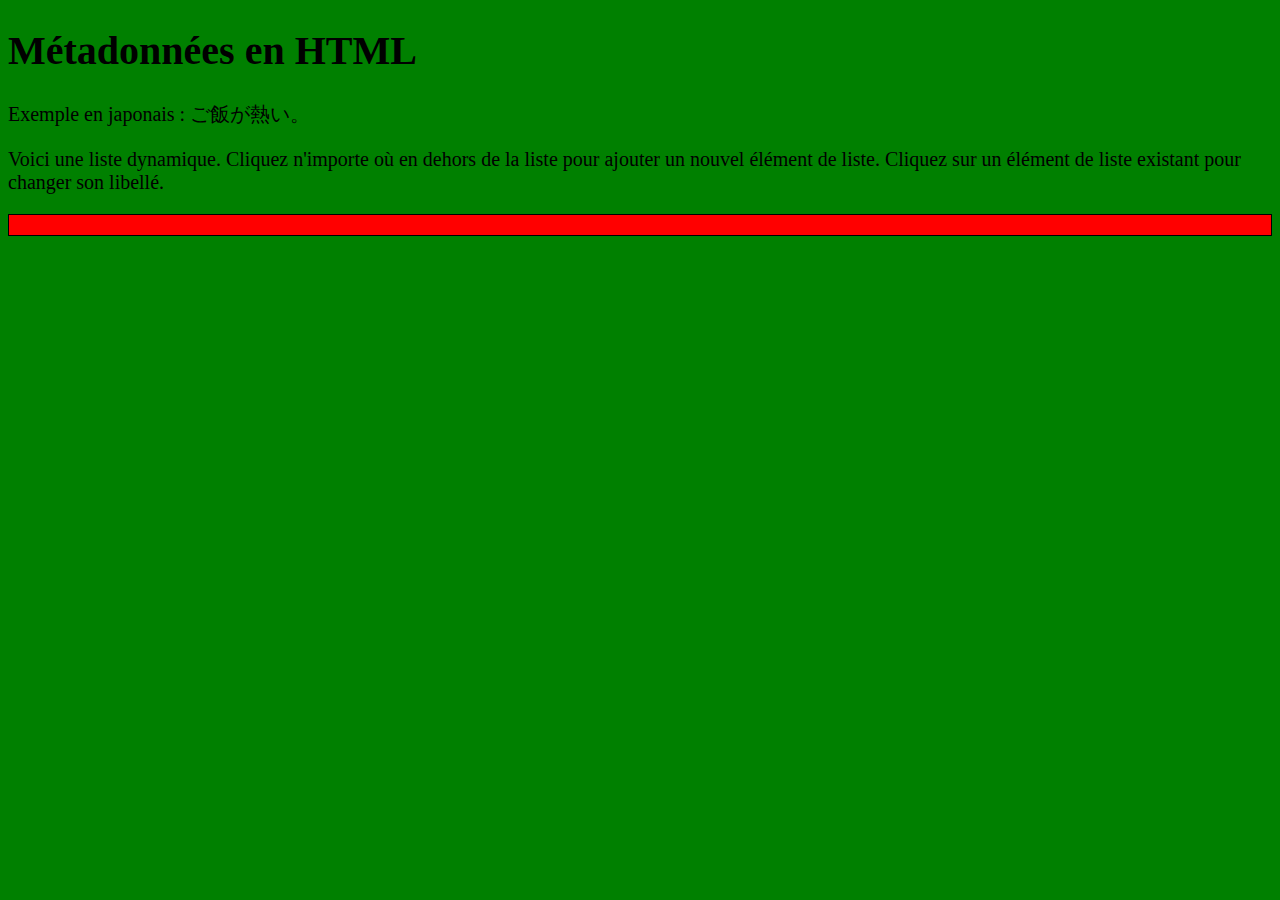
==== index.html @ eff39b55 "add css and javascript files" ====
<!DOCTYPE html>
<html lang="en-US">
  <head>
    <meta charset="utf-8"/>
    <title>NDLP - Métadonnées en HTML</title>
    
    <meta name="author" content="NDLP">
    <meta name="description" content="Ceci est une page d'exemple pour illustrer l'utilisation des métadonnées sur les pages Web.">

    <meta property="og:image" content="http://placeimg.com/500/250/tech">
    <meta property="og:description" content="Ceci est une page d'exemple pour illustrer l'utilisation des métadonnées sur les pages Web.">
    <meta property="og:title" content="Les métadonnées d'un fichier HTML avec l'élément <head>.">

    <link rel="shortcut icon" href="favicon.ico" type="image/x-icon">
    
    <link rel="stylesheet" href="mon_fichier_css.css">

  </head>
  <body>
    <h1>Métadonnées en HTML</h1>

    <p>Exemple en japonais : ご飯が熱い。</p>
    
    <script src="mon-fichier-javascript.js"></script>
  </body>
</html>
---- mon_fichier_css.css ----
html {
    background-color: green;
    font-size: 20px;
  }
  
  ul {
    background: red;
    padding: 10px;
    border: 1px solid black;
  }
  
  li {
    margin-left: 20px;
  }
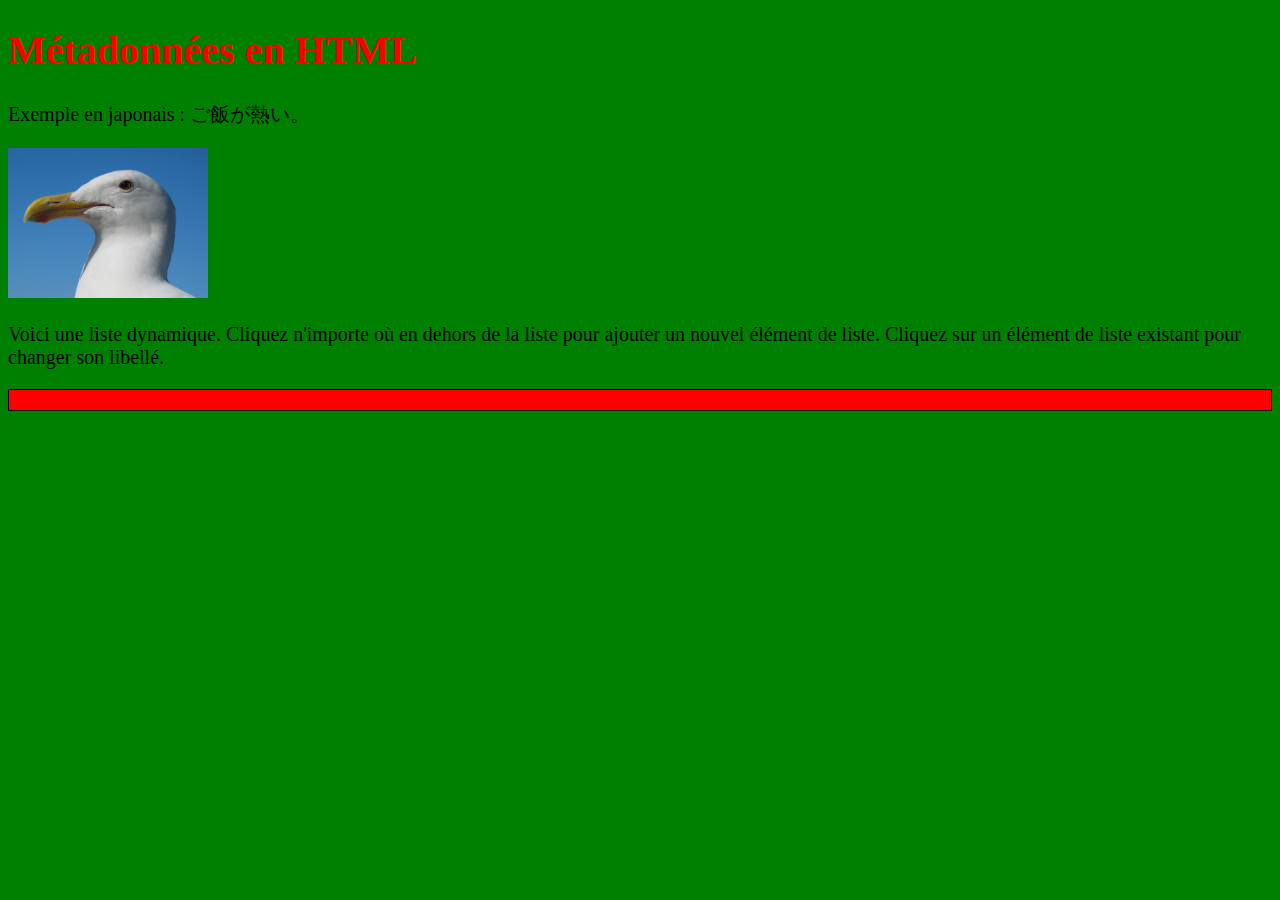
==== commit 5ee40fba: "change title color" ====
--- a/index.html
+++ b/index.html
@@ -20,6 +20,8 @@
     <h1>Métadonnées en HTML</h1>
 
     <p>Exemple en japonais : ご飯が熱い。</p>
+
+    <img src="oiseau.jpg" width="200px" />
     
     <script src="mon-fichier-javascript.js"></script>
   </body>
--- a/mon_fichier_css.css
+++ b/mon_fichier_css.css
@@ -11,4 +11,8 @@
   
   li {
     margin-left: 20px;
+  }
+
+  h1 {
+    color: red;
   }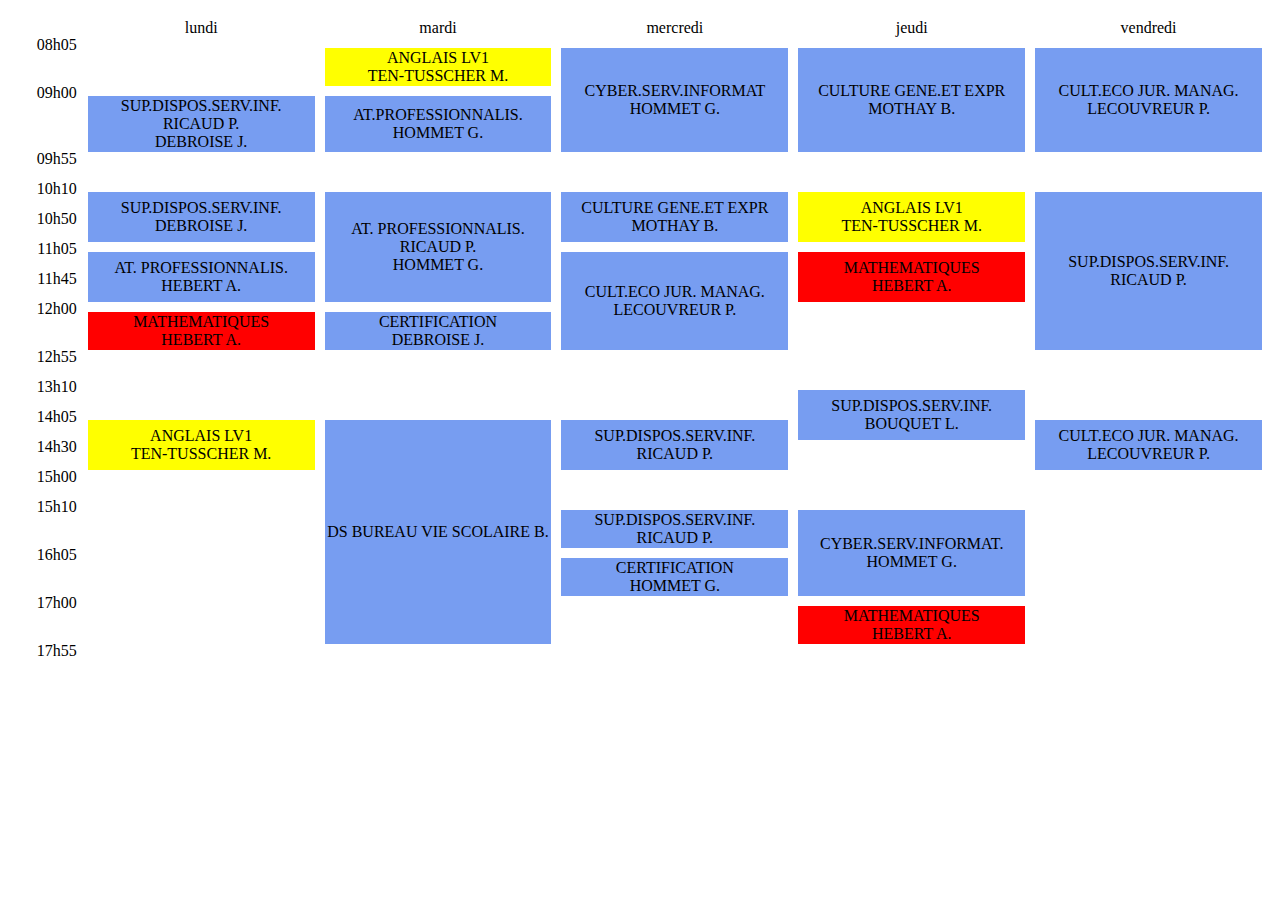
==== commit 2297fed3: "EDT" ====
--- a/index.html
+++ b/index.html
@@ -2,27 +2,131 @@
 <html lang="en-US">
   <head>
     <meta charset="utf-8"/>
-    <title>NDLP - Métadonnées en HTML</title>
-    
-    <meta name="author" content="NDLP">
-    <meta name="description" content="Ceci est une page d'exemple pour illustrer l'utilisation des métadonnées sur les pages Web.">
-
-    <meta property="og:image" content="http://placeimg.com/500/250/tech">
-    <meta property="og:description" content="Ceci est une page d'exemple pour illustrer l'utilisation des métadonnées sur les pages Web.">
-    <meta property="og:title" content="Les métadonnées d'un fichier HTML avec l'élément <head>.">
-
-    <link rel="shortcut icon" href="favicon.ico" type="image/x-icon">
-    
+    <title>Emploi du temps - SIO1 - 2020 2021 (semestre 1)</title>
     <link rel="stylesheet" href="mon_fichier_css.css">
-
   </head>
   <body>
-    <h1>Métadonnées en HTML</h1>
 
-    <p>Exemple en japonais : ご飯が熱い。</p>
-
-    <img src="oiseau.jpg" width="200px" />
+    <table border="0" cellspacing="10"width=100%>
+      <tr>
+        <td></td>
+        <td class="day"> lundi</td>
+        <td class="day"> mardi</td>
+        <td class="day"> mercredi</td>
+        <td class="day"> jeudi</td>
+        <td class="day"> vendredi</td>
+      </tr>
+      <tr>
+        <th class="time min5">08h05</th>
+        <td class="border" class="grey"></td>
+        <td class="yellow">ANGLAIS LV1 <br/>TEN-TUSSCHER M.</td>
+        <td class="blue" rowspan="2">CYBER.SERV.INFORMAT <br/>HOMMET G.</td>
+        <td class="blue" rowspan="2">CULTURE GENE.ET EXPR <br/>MOTHAY B.</td>
+        <td class="blue"rowspan="2">CULT.ECO JUR. MANAG. <br/>LECOUVREUR P.</td>
+      </tr>
+  
+      <tr>
+        <th class="time min55">09h00</th>
+        <td class="blue">SUP.DISPOS.SERV.INF. <br/>RICAUD P.<br/>DEBROISE J.</td>
+        <td class="blue">AT.PROFESSIONNALIS.<br>HOMMET G.</td>
+      </tr>
+  
+  
+      <tr>
+        <td class="time min15">09h55</td>
+      </tr> 
+      
+      
+      <tr>
+        <th class="time min50">10h10</td>
+        <td class="blue" rowspan="2">SUP.DISPOS.SERV.INF. <br/>DEBROISE J.</td>  
+        <td class="blue" rowspan="4">AT. PROFESSIONNALIS.<br/>RICAUD P.<br/>HOMMET G.</td>
+        <td class="blue" rowspan="2">CULTURE GENE.ET EXPR <br/>MOTHAY B.</td>
+        <td class="yellow" rowspan="2">ANGLAIS LV1 <br/>TEN-TUSSCHER M.</td>
+        <td class="blue" rowspan="5">SUP.DISPOS.SERV.INF. <br/>RICAUD P.</td>  
+      </tr>
+  
+      <tr>
+        <td class="time min5">10h50</td>
+      </tr> 
+  
+  
+      <tr>
+        <th class="time min5">11h05</td>
+          <td class="blue" rowspan="2">AT. PROFESSIONNALIS.<br/>HEBERT A.</td>
+          <td class="blue"rowspan="3">CULT.ECO JUR. MANAG. <br/>LECOUVREUR P.</td>
+          <td class="red" rowspan="2">MATHEMATIQUES<br/>HEBERT A.</td>
+        </tr>  
+  
+        <tr>
+        <td class="time min45">11h45</td>
+      </tr>   
+  
+      
+       <tr>
+        <td class="time min55">12h00</td>
+        <td class="red">MATHEMATIQUES<br/>HEBERT A.</td>
+        <td class="blue">CERTIFICATION<br/>DEBROISE J.</td>  
+      </tr>   
+  
+       <tr>
+        <td class="time min15">12h55</td>
+      </tr>   
+  
+       <tr>
+        <th class="time min55">13h10</td>
+        <td></td>
+        <td></td>
+        <td></td>
+        <td class="blue" rowspan="2">SUP.DISPOS.SERV.INF. <br/>BOUQUET L.</td>  
+        <td></td>
+      </tr>
+  
+      <tr>
+       <th class="time min55">14h05</td>
+        <td class="yellow" rowspan="2">ANGLAIS LV1 <br/>TEN-TUSSCHER M.</td>
+        <td class="blue" rowspan="6">DS BUREAU VIE SCOLAIRE B.</td>
+        <td class="blue" rowspan="2">SUP.DISPOS.SERV.INF. <br/>RICAUD P.</td>  
+        <td class="blue"rowspan="2">CULT.ECO JUR. MANAG. <br/>LECOUVREUR P.</td>
+      </tr>
+  
+       
+       <tr>
+       <td class="time min35">14h30</td>
+       </tr>
+  
+  
+       <tr>
+       <td class="time min10">15h00</td>
+       </tr>
+  
+  
+       <tr>
+       <td class="time min55">15h10</td>
+       <td rowspan="3"></td>
+       <td class="blue" >SUP.DISPOS.SERV.INF. <br/>RICAUD P.</td>  
+       <td class="blue" rowspan="2">CYBER.SERV.INFORMAT.<br/>HOMMET G.</td>
+      </tr>
+  
+  
+      <tr>
+        <td class="time min55">16h05</td>
+        <td class="blue">CERTIFICATION<br/>HOMMET G.</td>
+      </tr>
+  
+  
+      <tr>
+        <td class="time min55" >17h00</td>
+        <td class="border"></td>
+        <td class="red">MATHEMATIQUES<br/>HEBERT A.</td>
+      </tr>
+  
+  
+      <tr>
+       <td class="time min55">17h55</td>
+      </tr>
+  
+    </table>
     
-    <script src="mon-fichier-javascript.js"></script>
-  </body>
-</html>+    </body>
+  </html>--- a/mon_fichier_css.css
+++ b/mon_fichier_css.css
@@ -1,18 +1,70 @@
-html {
-    background-color: green;
-    font-size: 20px;
-  }
-  
-  ul {
-    background: red;
-    padding: 10px;
-    border: 1px solid black;
-  }
-  
-  li {
-    margin-left: 20px;
-  }
+.time {
+  border: 0px;
+  vertical-align: top;
+  position: relative;
+  top: -13px;
+  font-weight: lighter;
+  text-align: right;
+}
+.day{
+  width:19%;
+}
+td {
+  text-align:center;
+}
 
-  h1 {
-    color: red;
-  }+.red{
+  background-color: red;
+}
+
+.yellow{
+  background-color: yellow;
+}
+
+.blue{
+  background-color: rgb(119, 157, 241);
+}
+
+.min5{
+  height: 5px;
+}
+
+.min10{
+  height: 5px;
+}
+
+.min15{
+  height: 5px;
+}
+
+.min20{
+  height: 5px;
+}
+
+.min25{
+  height: 5px;
+}
+
+.min30{
+  height: 5px;
+}
+
+.min35{
+  height: 5px;
+}
+
+.min40{
+  height: 5px;
+}
+
+.min45{
+  height: 5px;
+}
+
+.min50{
+  height: 5px;
+}
+
+.min55{
+  height: 5px;
+}
